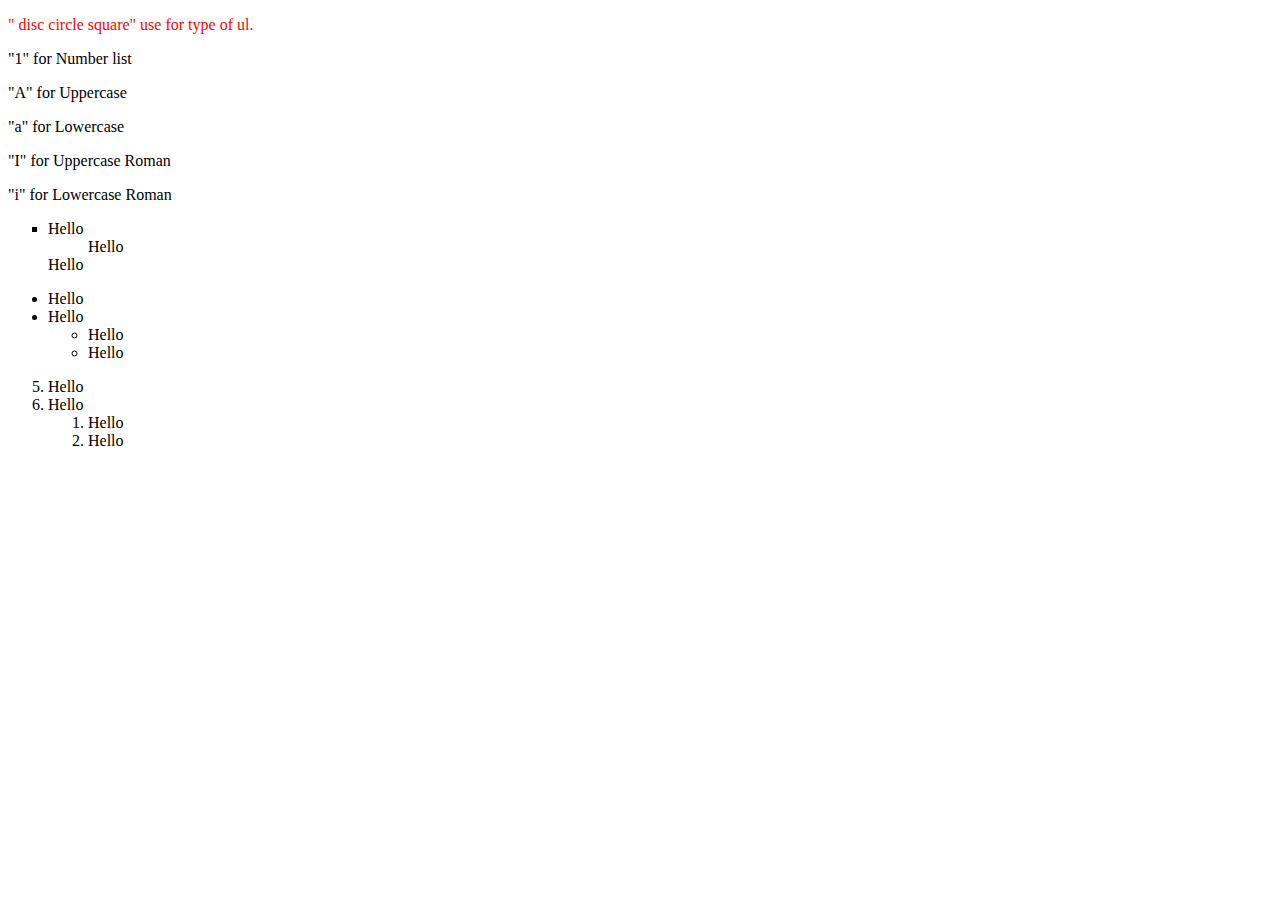
==== main.html @ 62ebfa35 "Add files via upload" ====
<!DOCTYPE html>
<html lang="en">

<head>
    <meta charset="UTF-8"> <!--for unicode and use meta for google to know us about our website-->
    <meta name="viewport" content="width=device-width, initial-scale=1.0">
    <title>List</title> <!-- Google search first is titile-->
</head>

<body>
    <div class="list">

        <p style="color: red;">
            " disc
            circle
            square" use for type of ul.
        </p>
        <p>"1" for Number list</p>
        <p>"A" for Uppercase</p>
        <p>"a" for Lowercase</p>
        <p>"I" for Uppercase Roman</p>
        <p>"i" for Lowercase Roman</p>
        <ul type="square">
            <li>Hello</li>
            <ol>Hello</ol>
            <dl>Hello</dl>
        </ul>
        <ul type="disc">
            <li>Hello</li>
            <li>Hello</li>
            <ul>
                <li>Hello</li>
                <li>Hello</li>
            </ul>
        </ul>

    </div>
    <ol type="1" start="5">
        <li>Hello</li>
        <li>Hello</li>
        <ol>
            <li>Hello</li>
            <li>Hello</li>
        </ol>
    </ul>

</body>

</html>
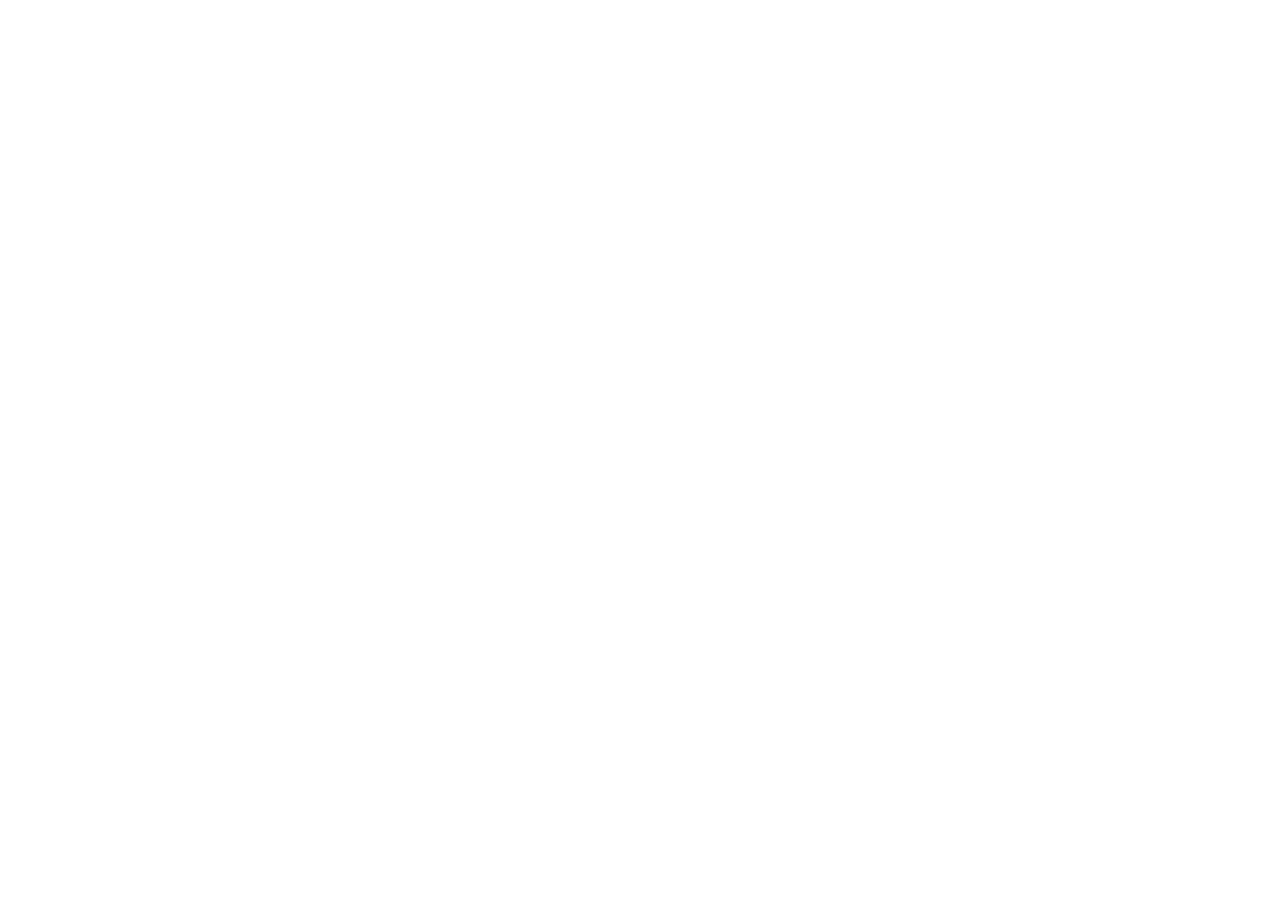
==== commit 1538fa80: "Update Links" ====
--- a/main.html
+++ b/main.html
@@ -1,49 +1,11 @@
 <!DOCTYPE html>
 <html lang="en">
-
 <head>
-    <meta charset="UTF-8"> <!--for unicode and use meta for google to know us about our website-->
+    <meta charset="UTF-8">
     <meta name="viewport" content="width=device-width, initial-scale=1.0">
-    <title>List</title> <!-- Google search first is titile-->
+    <title>Main Page</title>
 </head>
-
 <body>
-    <div class="list">
-
-        <p style="color: red;">
-            " disc
-            circle
-            square" use for type of ul.
-        </p>
-        <p>"1" for Number list</p>
-        <p>"A" for Uppercase</p>
-        <p>"a" for Lowercase</p>
-        <p>"I" for Uppercase Roman</p>
-        <p>"i" for Lowercase Roman</p>
-        <ul type="square">
-            <li>Hello</li>
-            <ol>Hello</ol>
-            <dl>Hello</dl>
-        </ul>
-        <ul type="disc">
-            <li>Hello</li>
-            <li>Hello</li>
-            <ul>
-                <li>Hello</li>
-                <li>Hello</li>
-            </ul>
-        </ul>
-
-    </div>
-    <ol type="1" start="5">
-        <li>Hello</li>
-        <li>Hello</li>
-        <ol>
-            <li>Hello</li>
-            <li>Hello</li>
-        </ol>
-    </ul>
-
+    
 </body>
-
 </html>